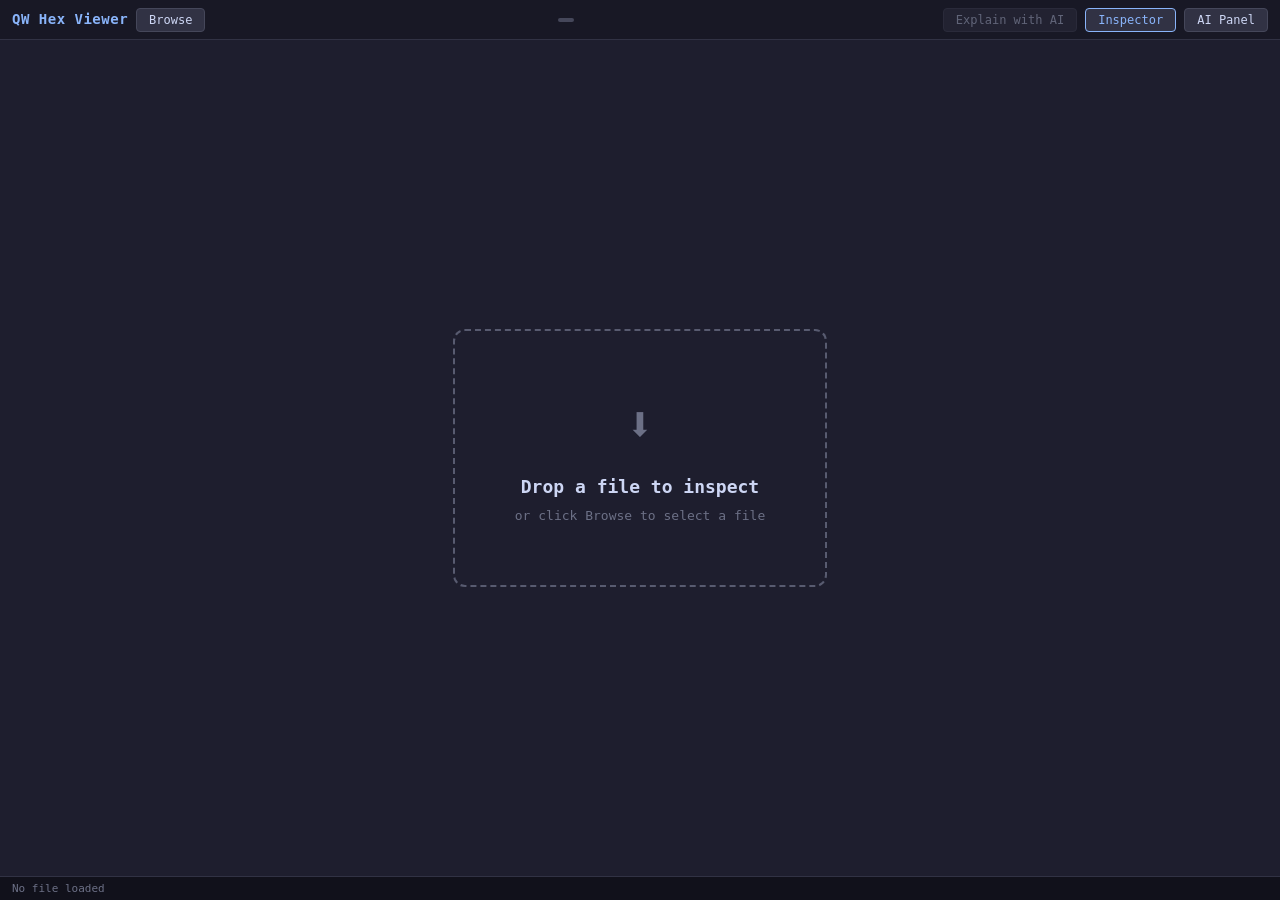
==== qw-wasm/www/index.html @ f8bbe39c "Add T-000030: WASM hex viewer — Rust core + browser UI with AI explain - Rust/WASM core: file detect" ====
<!DOCTYPE html>
<html lang="en">
<head>
  <meta charset="UTF-8">
  <meta name="viewport" content="width=device-width, initial-scale=1.0">
  <title>QW Hex Viewer</title>
  <link rel="icon" href="favicon.ico" type="image/x-icon">
  <link rel="stylesheet" href="style.css">
</head>
<body>
  <!-- Toolbar -->
  <header id="toolbar">
    <div class="toolbar-left">
      <span class="app-title">QW Hex Viewer</span>
      <button id="btn-browse" title="Open file">Browse</button>
      <input type="file" id="file-input" hidden>
    </div>
    <div class="toolbar-center" id="file-info-bar">
      <span id="file-type-badge"></span>
      <span id="file-size-info"></span>
      <span id="file-rows-info"></span>
    </div>
    <div class="toolbar-right">
      <button id="btn-ai-explain" title="Explain file structure with AI" disabled>Explain with AI</button>
      <button id="btn-toggle-inspector" title="Toggle data inspector" class="active">Inspector</button>
      <button id="btn-toggle-ai-panel" title="Toggle AI panel">AI Panel</button>
    </div>
  </header>

  <!-- Main content -->
  <main id="app">
    <!-- Drop zone (shown when no file loaded) -->
    <div id="drop-zone">
      <div class="drop-zone-content">
        <div class="drop-icon">&#x2B07;</div>
        <p class="drop-title">Drop a file to inspect</p>
        <p class="drop-subtitle">or click Browse to select a file</p>
      </div>
    </div>

    <!-- Hex viewer (shown when file loaded) -->
    <div id="hex-viewer" class="hidden">
      <!-- Hex grid area -->
      <div id="hex-grid-wrapper">
        <!-- Column header -->
        <div id="hex-header"></div>
        <!-- Virtual scroll container -->
        <div id="hex-scroll-container">
          <div id="hex-scroll-content"></div>
        </div>
      </div>

      <!-- Data inspector panel (right sidebar) -->
      <aside id="data-inspector" class="side-panel">
        <div class="panel-header">
          <span>Data Inspector</span>
          <div class="endian-toggle">
            <button id="btn-le" class="active" title="Little Endian">LE</button>
            <button id="btn-be" title="Big Endian">BE</button>
          </div>
        </div>
        <div id="inspector-content" class="panel-body">
          <p class="inspector-placeholder">Click a byte to inspect</p>
        </div>
      </aside>

      <!-- AI panel (collapsible right sidebar) -->
      <aside id="ai-panel" class="side-panel collapsed">
        <div class="panel-header">
          <span>AI Analysis</span>
          <button id="btn-close-ai-panel" title="Close">&times;</button>
        </div>
        <div id="ai-panel-content" class="panel-body">
          <p class="inspector-placeholder">Click "Explain with AI" to analyze this file</p>
        </div>
      </aside>
    </div>
  </main>

  <!-- Status bar -->
  <footer id="status-bar">
    <span id="status-file-name">No file loaded</span>
    <span id="status-file-size"></span>
    <span id="status-cursor-offset"></span>
    <span id="status-detected-type"></span>
  </footer>

  <!-- AI API key modal -->
  <div id="api-key-modal" class="modal hidden">
    <div class="modal-backdrop"></div>
    <div class="modal-content">
      <h3>Claude API Key</h3>
      <p>Enter your Anthropic API key to use AI analysis.</p>
      <input type="password" id="api-key-input" placeholder="sk-ant-..." autocomplete="off">
      <div class="modal-actions">
        <button id="btn-cancel-api-key">Cancel</button>
        <button id="btn-save-api-key" class="primary">Save &amp; Explain</button>
      </div>
    </div>
  </div>

  <script type="module" src="app.js"></script>
</body>
</html>
---- qw-wasm/www/style.css ----
/* ===========================================================
   QW Hex Viewer — Catppuccin Mocha-inspired dark theme
   =========================================================== */

:root {
  /* Base palette (Catppuccin Mocha) */
  --bg-base:      #1e1e2e;
  --bg-surface0:  #313244;
  --bg-surface1:  #45475a;
  --bg-surface2:  #585b70;
  --bg-mantle:    #181825;
  --bg-crust:     #11111b;

  --text:         #cdd6f4;
  --text-dim:     #6c7086;
  --text-subtext: #a6adc8;

  --accent-blue:   #89b4fa;
  --accent-mauve:  #cba6f7;
  --accent-green:  #a6e3a1;
  --accent-red:    #f38ba8;
  --accent-yellow: #f9e2af;
  --accent-peach:  #fab387;
  --accent-teal:   #94e2d5;

  /* Semantic tokens */
  --byte-null:      var(--text-dim);
  --byte-printable: var(--text);
  --byte-high:      var(--accent-mauve);
  --byte-control:   var(--accent-peach);
  --byte-whitespace:#7f849c;
  --byte-selected-bg: var(--accent-blue);
  --byte-selected-fg: var(--bg-base);

  --diff-add:    var(--accent-green);
  --diff-remove: var(--accent-red);
  --diff-change: var(--accent-peach);

  /* Sizing */
  --toolbar-height:   40px;
  --statusbar-height: 24px;
  --row-height:       22px;
  --inspector-width:  280px;
  --ai-panel-width:   340px;

  /* Font */
  --font-mono: 'JetBrains Mono', 'Fira Code', 'Cascadia Code', 'SF Mono', 'Consolas', monospace;
}

/* ---- Reset ---- */
*, *::before, *::after { box-sizing: border-box; margin: 0; padding: 0; }

html, body {
  height: 100%;
  overflow: hidden;
  background: var(--bg-base);
  color: var(--text);
  font-family: var(--font-mono);
  font-size: 13px;
  line-height: 1.4;
}

.hidden { display: none !important; }

/* ---- Toolbar ---- */
#toolbar {
  display: flex;
  align-items: center;
  justify-content: space-between;
  height: var(--toolbar-height);
  padding: 0 12px;
  background: var(--bg-mantle);
  border-bottom: 1px solid var(--bg-surface0);
  gap: 12px;
  flex-shrink: 0;
}

.toolbar-left, .toolbar-center, .toolbar-right {
  display: flex;
  align-items: center;
  gap: 8px;
}

.toolbar-center {
  flex: 1;
  justify-content: center;
}

.app-title {
  font-weight: 700;
  font-size: 14px;
  color: var(--accent-blue);
  letter-spacing: 0.5px;
  white-space: nowrap;
}

button {
  font-family: var(--font-mono);
  font-size: 12px;
  padding: 4px 12px;
  border: 1px solid var(--bg-surface1);
  border-radius: 4px;
  background: var(--bg-surface0);
  color: var(--text);
  cursor: pointer;
  transition: background 0.15s, border-color 0.15s;
  white-space: nowrap;
}

button:hover { background: var(--bg-surface1); border-color: var(--bg-surface2); }
button:active { background: var(--bg-surface2); }
button:disabled { opacity: 0.4; cursor: default; }
button.active { border-color: var(--accent-blue); color: var(--accent-blue); }
button.primary { background: var(--accent-blue); color: var(--bg-base); border-color: var(--accent-blue); }
button.primary:hover { opacity: 0.9; }

#file-type-badge {
  background: var(--bg-surface1);
  padding: 2px 8px;
  border-radius: 3px;
  font-size: 11px;
  color: var(--accent-teal);
}

#file-size-info, #file-rows-info {
  font-size: 11px;
  color: var(--text-dim);
}

/* ---- Main layout ---- */
#app {
  flex: 1;
  display: flex;
  overflow: hidden;
  height: calc(100% - var(--toolbar-height) - var(--statusbar-height));
}

body {
  display: flex;
  flex-direction: column;
}

/* ---- Drop zone ---- */
#drop-zone {
  flex: 1;
  display: flex;
  align-items: center;
  justify-content: center;
}

.drop-zone-content {
  text-align: center;
  padding: 60px;
  border: 2px dashed var(--bg-surface2);
  border-radius: 12px;
  transition: border-color 0.25s, background 0.25s;
}

#drop-zone.drag-over .drop-zone-content,
.drop-zone-content:hover {
  border-color: var(--accent-blue);
  background: rgba(137, 180, 250, 0.05);
}

.drop-icon {
  font-size: 48px;
  margin-bottom: 16px;
  color: var(--text-dim);
  transition: color 0.25s, transform 0.25s;
}

#drop-zone.drag-over .drop-icon {
  color: var(--accent-blue);
  transform: translateY(-4px);
}

.drop-title {
  font-size: 18px;
  font-weight: 600;
  margin-bottom: 8px;
}

.drop-subtitle {
  font-size: 13px;
  color: var(--text-dim);
}

/* ---- Hex viewer ---- */
#hex-viewer {
  flex: 1;
  display: flex;
  overflow: hidden;
}

#hex-grid-wrapper {
  flex: 1;
  display: flex;
  flex-direction: column;
  overflow: hidden;
  min-width: 0;
}

/* Column header */
#hex-header {
  display: flex;
  height: var(--row-height);
  padding: 0 12px;
  background: var(--bg-mantle);
  border-bottom: 1px solid var(--bg-surface0);
  color: var(--text-dim);
  font-size: 11px;
  align-items: center;
  flex-shrink: 0;
  user-select: none;
}

.header-offset { width: 80px; flex-shrink: 0; }
.header-hex    { flex: 1; }
.header-ascii  { width: 160px; flex-shrink: 0; padding-left: 12px; }

/* Virtual scroll container */
#hex-scroll-container {
  flex: 1;
  overflow-y: auto;
  overflow-x: hidden;
  position: relative;
}

#hex-scroll-content {
  position: relative;
  width: 100%;
}

/* Hex rows */
.hex-row {
  display: flex;
  align-items: center;
  height: var(--row-height);
  padding: 0 12px;
  position: absolute;
  left: 0;
  right: 0;
  cursor: default;
  user-select: none;
}

.hex-row:hover { background: rgba(205, 214, 244, 0.03); }

.row-offset {
  width: 80px;
  flex-shrink: 0;
  color: var(--text-dim);
  font-size: 12px;
}

.row-hex {
  flex: 1;
  display: flex;
  gap: 0;
}

.row-ascii {
  width: 160px;
  flex-shrink: 0;
  padding-left: 12px;
  color: var(--text-subtext);
  letter-spacing: 1px;
  font-size: 12px;
}

/* Individual hex byte cells */
.hex-byte {
  width: 24px;
  text-align: center;
  font-size: 12px;
  border-radius: 2px;
  cursor: pointer;
  transition: background 0.1s;
}

.hex-byte:hover { background: var(--bg-surface1); }

/* Gap between byte 7 and 8 (0-indexed) */
.hex-byte.gap-after { margin-right: 8px; }

/* Byte type coloring */
.hex-byte.byte-null       { color: var(--byte-null); }
.hex-byte.byte-printable  { color: var(--byte-printable); }
.hex-byte.byte-high       { color: var(--byte-high); }
.hex-byte.byte-control    { color: var(--byte-control); }
.hex-byte.byte-whitespace { color: var(--byte-whitespace); }

/* Selected byte */
.hex-byte.selected {
  background: var(--byte-selected-bg) !important;
  color: var(--byte-selected-fg) !important;
  border-radius: 2px;
}

/* ASCII byte highlight */
.ascii-byte { cursor: pointer; }
.ascii-byte:hover { color: var(--text); }
.ascii-byte.selected {
  background: var(--byte-selected-bg);
  color: var(--byte-selected-fg);
  border-radius: 1px;
}

/* Diff coloring */
.hex-byte.diff-add    { color: var(--diff-add); }
.hex-byte.diff-remove { color: var(--diff-remove); }
.hex-byte.diff-change { color: var(--diff-change); }

/* ---- Side panels ---- */
.side-panel {
  width: var(--inspector-width);
  flex-shrink: 0;
  border-left: 1px solid var(--bg-surface0);
  background: var(--bg-mantle);
  display: flex;
  flex-direction: column;
  overflow: hidden;
  transition: width 0.2s, opacity 0.2s;
}

.side-panel.collapsed {
  width: 0;
  border-left: none;
  opacity: 0;
  pointer-events: none;
}

#ai-panel { width: var(--ai-panel-width); }
#ai-panel.collapsed { width: 0; }

.panel-header {
  display: flex;
  align-items: center;
  justify-content: space-between;
  padding: 8px 12px;
  font-size: 12px;
  font-weight: 600;
  color: var(--text-subtext);
  border-bottom: 1px solid var(--bg-surface0);
  flex-shrink: 0;
}

.panel-body {
  flex: 1;
  overflow-y: auto;
  padding: 8px 12px;
}

.endian-toggle {
  display: flex;
  gap: 2px;
}

.endian-toggle button {
  padding: 2px 6px;
  font-size: 10px;
}

/* Inspector rows */
.inspector-row {
  display: flex;
  justify-content: space-between;
  padding: 3px 0;
  border-bottom: 1px solid var(--bg-surface0);
  font-size: 12px;
}

.inspector-label {
  color: var(--text-dim);
  flex-shrink: 0;
  width: 80px;
}

.inspector-value {
  color: var(--text);
  text-align: right;
  word-break: break-all;
}

.inspector-placeholder {
  color: var(--text-dim);
  font-size: 12px;
  text-align: center;
  padding: 20px 0;
}

/* AI panel content */
#ai-panel-content {
  font-size: 12px;
  line-height: 1.6;
  white-space: pre-wrap;
  word-wrap: break-word;
}

#ai-panel-content .ai-loading {
  color: var(--accent-blue);
  animation: pulse 1.5s ease-in-out infinite;
}

@keyframes pulse {
  0%, 100% { opacity: 0.5; }
  50% { opacity: 1; }
}

#btn-close-ai-panel {
  background: none;
  border: none;
  font-size: 16px;
  padding: 0 4px;
  color: var(--text-dim);
}

#btn-close-ai-panel:hover { color: var(--text); }

/* ---- Status bar ---- */
#status-bar {
  display: flex;
  align-items: center;
  height: var(--statusbar-height);
  padding: 0 12px;
  background: var(--bg-crust);
  border-top: 1px solid var(--bg-surface0);
  font-size: 11px;
  color: var(--text-dim);
  gap: 16px;
  flex-shrink: 0;
}

#status-bar span:not(:empty)::before {
  margin-right: 4px;
}

/* ---- Modal ---- */
.modal {
  position: fixed;
  inset: 0;
  z-index: 1000;
  display: flex;
  align-items: center;
  justify-content: center;
}

.modal-backdrop {
  position: absolute;
  inset: 0;
  background: rgba(0, 0, 0, 0.6);
}

.modal-content {
  position: relative;
  background: var(--bg-surface0);
  border: 1px solid var(--bg-surface1);
  border-radius: 8px;
  padding: 24px;
  width: 400px;
  max-width: 90vw;
}

.modal-content h3 {
  margin-bottom: 8px;
  font-size: 16px;
  color: var(--text);
}

.modal-content p {
  margin-bottom: 16px;
  font-size: 12px;
  color: var(--text-dim);
}

.modal-content input {
  width: 100%;
  padding: 8px 12px;
  border: 1px solid var(--bg-surface2);
  border-radius: 4px;
  background: var(--bg-base);
  color: var(--text);
  font-family: var(--font-mono);
  font-size: 13px;
  margin-bottom: 16px;
}

.modal-content input:focus {
  outline: none;
  border-color: var(--accent-blue);
}

.modal-actions {
  display: flex;
  justify-content: flex-end;
  gap: 8px;
}

/* ---- Scrollbar ---- */
::-webkit-scrollbar {
  width: 8px;
  height: 8px;
}

::-webkit-scrollbar-track {
  background: var(--bg-base);
}

::-webkit-scrollbar-thumb {
  background: var(--bg-surface1);
  border-radius: 4px;
}

::-webkit-scrollbar-thumb:hover {
  background: var(--bg-surface2);
}

/* Firefox scrollbar */
* {
  scrollbar-width: thin;
  scrollbar-color: var(--bg-surface1) var(--bg-base);
}

/* ---- Responsive ---- */
@media (max-width: 900px) {
  :root {
    --inspector-width: 220px;
    --ai-panel-width: 260px;
  }

  .toolbar-center { display: none; }

  .row-ascii { display: none; }
  .header-ascii { display: none; }
}

@media (max-width: 600px) {
  :root {
    --inspector-width: 180px;
  }

  .side-panel:not(.collapsed) {
    position: absolute;
    right: 0;
    top: var(--toolbar-height);
    bottom: var(--statusbar-height);
    z-index: 10;
  }
}
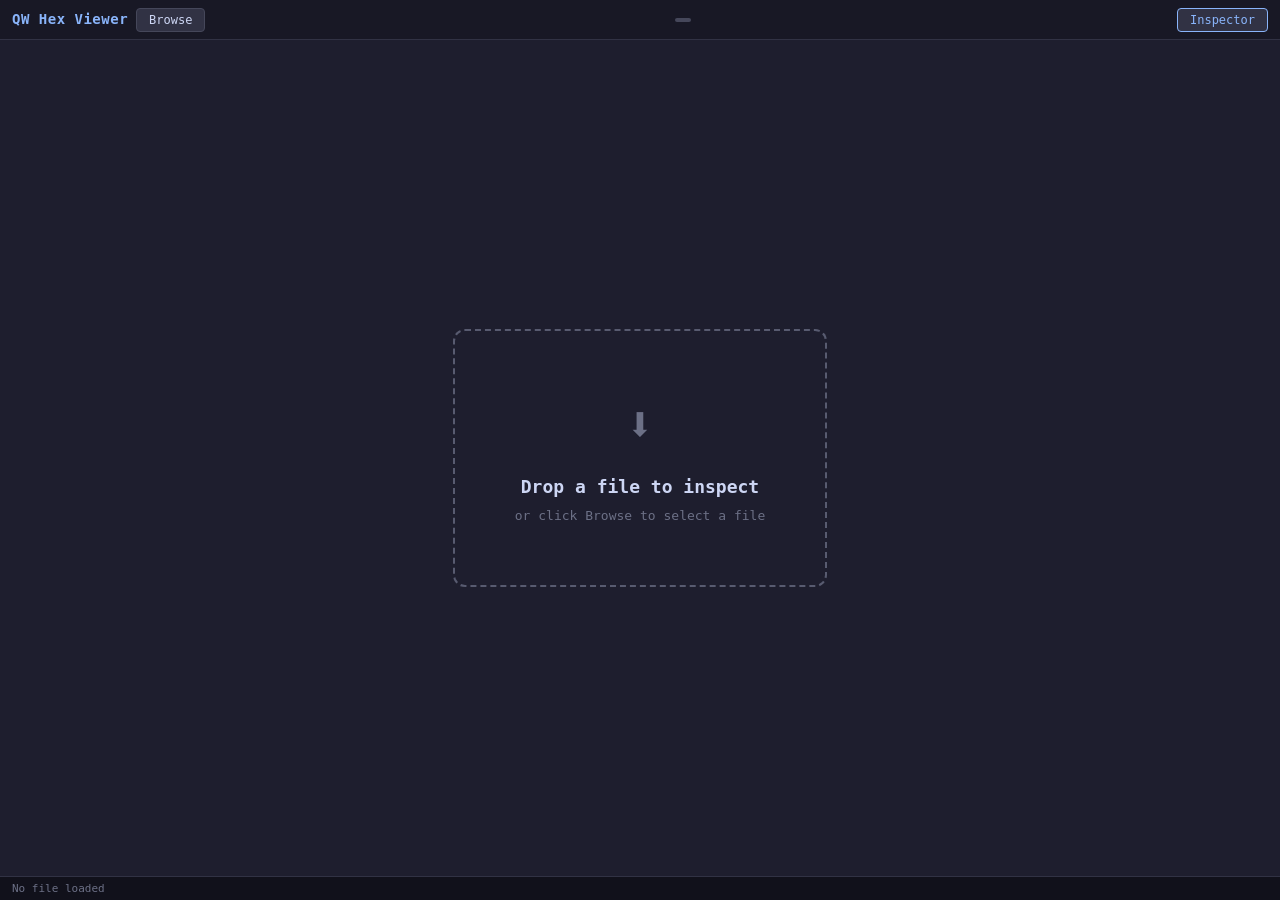
==== commit ab48a952: "Hide non-functional AI buttons in WASM hex viewer (T-000088) Remove Explain with AI button, AI Panel" ====
--- a/qw-wasm/www/index.html
+++ b/qw-wasm/www/index.html
@@ -21,9 +21,7 @@
       <span id="file-rows-info"></span>
     </div>
     <div class="toolbar-right">
-      <button id="btn-ai-explain" title="Explain file structure with AI" disabled>Explain with AI</button>
       <button id="btn-toggle-inspector" title="Toggle data inspector" class="active">Inspector</button>
-      <button id="btn-toggle-ai-panel" title="Toggle AI panel">AI Panel</button>
     </div>
   </header>
 
@@ -64,16 +62,6 @@
         </div>
       </aside>
 
-      <!-- AI panel (collapsible right sidebar) -->
-      <aside id="ai-panel" class="side-panel collapsed">
-        <div class="panel-header">
-          <span>AI Analysis</span>
-          <button id="btn-close-ai-panel" title="Close">&times;</button>
-        </div>
-        <div id="ai-panel-content" class="panel-body">
-          <p class="inspector-placeholder">Click "Explain with AI" to analyze this file</p>
-        </div>
-      </aside>
     </div>
   </main>
 
@@ -85,20 +73,6 @@
     <span id="status-detected-type"></span>
   </footer>
 
-  <!-- AI API key modal -->
-  <div id="api-key-modal" class="modal hidden">
-    <div class="modal-backdrop"></div>
-    <div class="modal-content">
-      <h3>Claude API Key</h3>
-      <p>Enter your Anthropic API key to use AI analysis.</p>
-      <input type="password" id="api-key-input" placeholder="sk-ant-..." autocomplete="off">
-      <div class="modal-actions">
-        <button id="btn-cancel-api-key">Cancel</button>
-        <button id="btn-save-api-key" class="primary">Save &amp; Explain</button>
-      </div>
-    </div>
-  </div>
-
   <script type="module" src="app.js"></script>
 </body>
 </html>
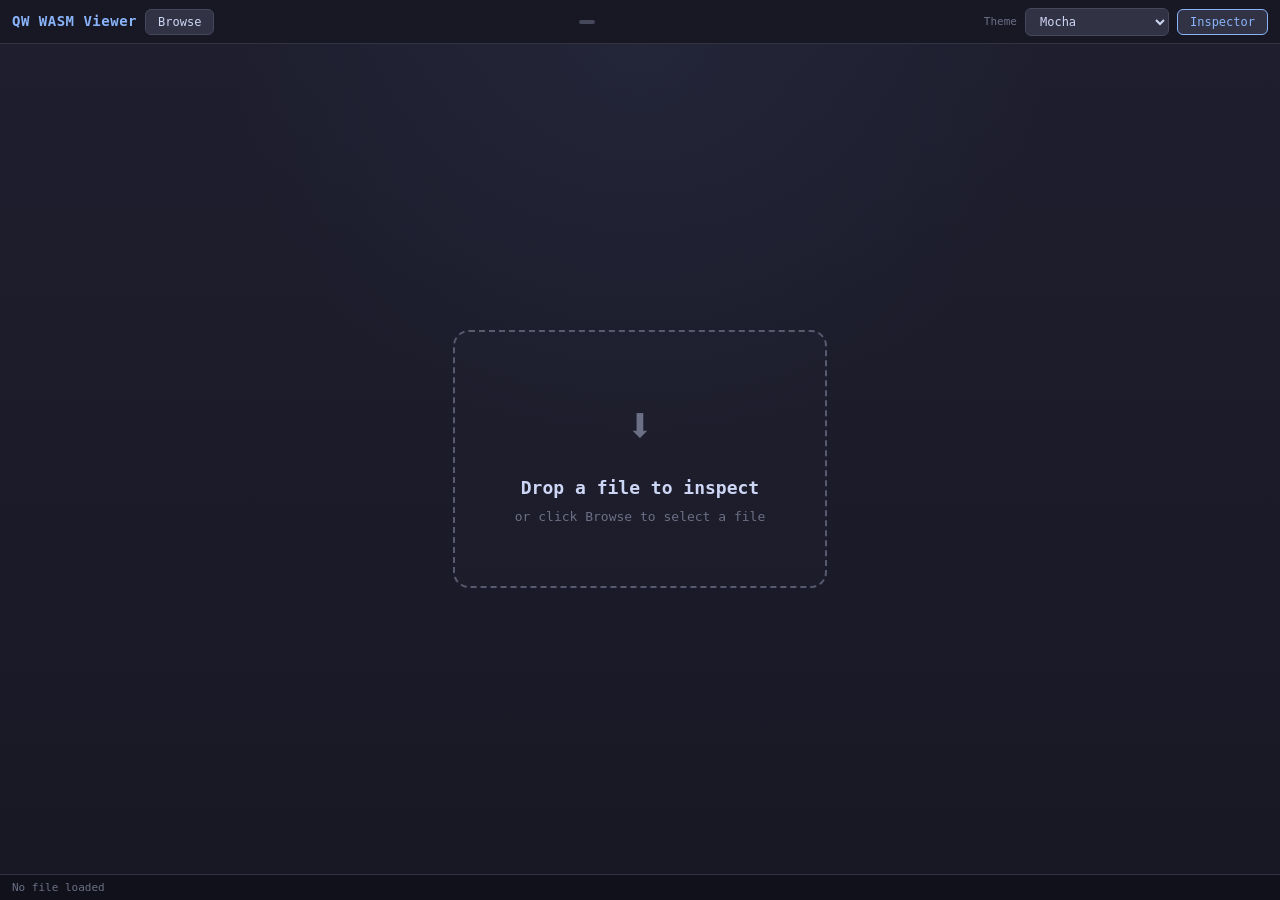
==== commit 46662bd6: "Implement T-000089 WASM text viewer mode" ====
--- a/qw-wasm/www/index.html
+++ b/qw-wasm/www/index.html
@@ -3,24 +3,38 @@
 <head>
   <meta charset="UTF-8">
   <meta name="viewport" content="width=device-width, initial-scale=1.0">
-  <title>QW Hex Viewer</title>
+  <title>QW WASM Viewer</title>
   <link rel="icon" href="favicon.ico" type="image/x-icon">
   <link rel="stylesheet" href="style.css">
 </head>
-<body>
+<body data-theme="mocha">
   <!-- Toolbar -->
   <header id="toolbar">
     <div class="toolbar-left">
-      <span class="app-title">QW Hex Viewer</span>
+      <span class="app-title">QW WASM Viewer</span>
       <button id="btn-browse" title="Open file">Browse</button>
       <input type="file" id="file-input" hidden>
     </div>
     <div class="toolbar-center" id="file-info-bar">
       <span id="file-type-badge"></span>
+      <span id="file-mode-info"></span>
       <span id="file-size-info"></span>
       <span id="file-rows-info"></span>
     </div>
     <div class="toolbar-right">
+      <div id="view-toggle" class="hidden">
+        <button id="btn-view-text" title="Show text view">Text</button>
+        <button id="btn-view-binary" title="Show binary view">Binary</button>
+      </div>
+      <label class="theme-picker" for="theme-select">
+        <span>Theme</span>
+        <select id="theme-select" aria-label="Theme">
+          <option value="mocha">Mocha</option>
+          <option value="light">Light</option>
+          <option value="solarized-dark">Solarized Dark</option>
+          <option value="dracula">Dracula</option>
+        </select>
+      </label>
       <button id="btn-toggle-inspector" title="Toggle data inspector" class="active">Inspector</button>
     </div>
   </header>
@@ -36,31 +50,40 @@
       </div>
     </div>
 
-    <!-- Hex viewer (shown when file loaded) -->
+    <!-- Viewer shell (shown when file loaded) -->
     <div id="hex-viewer" class="hidden">
-      <!-- Hex grid area -->
-      <div id="hex-grid-wrapper">
-        <!-- Column header -->
-        <div id="hex-header"></div>
-        <!-- Virtual scroll container -->
-        <div id="hex-scroll-container">
-          <div id="hex-scroll-content"></div>
+      <section id="text-viewer" class="hidden">
+        <div id="text-view-note" class="viewer-note hidden"></div>
+        <div id="text-scroll-container">
+          <div id="text-content"></div>
         </div>
-      </div>
+      </section>
 
-      <!-- Data inspector panel (right sidebar) -->
-      <aside id="data-inspector" class="side-panel">
-        <div class="panel-header">
-          <span>Data Inspector</span>
-          <div class="endian-toggle">
-            <button id="btn-le" class="active" title="Little Endian">LE</button>
-            <button id="btn-be" title="Big Endian">BE</button>
+      <div id="binary-viewer" class="hidden">
+        <!-- Hex grid area -->
+        <div id="hex-grid-wrapper">
+          <!-- Column header -->
+          <div id="hex-header"></div>
+          <!-- Virtual scroll container -->
+          <div id="hex-scroll-container">
+            <div id="hex-scroll-content"></div>
           </div>
         </div>
-        <div id="inspector-content" class="panel-body">
-          <p class="inspector-placeholder">Click a byte to inspect</p>
-        </div>
-      </aside>
+
+        <!-- Data inspector panel (right sidebar) -->
+        <aside id="data-inspector" class="side-panel">
+          <div class="panel-header">
+            <span>Data Inspector</span>
+            <div class="endian-toggle">
+              <button id="btn-le" class="active" title="Little Endian">LE</button>
+              <button id="btn-be" title="Big Endian">BE</button>
+            </div>
+          </div>
+          <div id="inspector-content" class="panel-body">
+            <p class="inspector-placeholder">Click a byte to inspect</p>
+          </div>
+        </aside>
+      </div>
 
     </div>
   </main>
--- a/qw-wasm/www/style.css
+++ b/qw-wasm/www/style.css
@@ -1,56 +1,159 @@
 /* ===========================================================
-   QW Hex Viewer — Catppuccin Mocha-inspired dark theme
+   QW WASM Viewer
    =========================================================== */
 
 :root {
-  /* Base palette (Catppuccin Mocha) */
-  --bg-base:      #1e1e2e;
-  --bg-surface0:  #313244;
-  --bg-surface1:  #45475a;
-  --bg-surface2:  #585b70;
-  --bg-mantle:    #181825;
-  --bg-crust:     #11111b;
-
-  --text:         #cdd6f4;
-  --text-dim:     #6c7086;
+  --toolbar-height: 44px;
+  --statusbar-height: 26px;
+  --row-height: 22px;
+  --inspector-width: 280px;
+  --font-mono: 'JetBrains Mono', 'Fira Code', 'Cascadia Code', 'SF Mono', 'Consolas', monospace;
+}
+
+body {
+  --bg-base: #1e1e2e;
+  --bg-surface0: #313244;
+  --bg-surface1: #45475a;
+  --bg-surface2: #585b70;
+  --bg-mantle: #181825;
+  --bg-crust: #11111b;
+
+  --text: #cdd6f4;
+  --text-dim: #6c7086;
   --text-subtext: #a6adc8;
 
-  --accent-blue:   #89b4fa;
-  --accent-mauve:  #cba6f7;
-  --accent-green:  #a6e3a1;
-  --accent-red:    #f38ba8;
+  --accent-blue: #89b4fa;
+  --accent-mauve: #cba6f7;
+  --accent-green: #a6e3a1;
+  --accent-red: #f38ba8;
   --accent-yellow: #f9e2af;
-  --accent-peach:  #fab387;
-  --accent-teal:   #94e2d5;
-
-  /* Semantic tokens */
-  --byte-null:      var(--text-dim);
+  --accent-peach: #fab387;
+  --accent-teal: #94e2d5;
+  --accent-pink: #f5c2e7;
+
+  --byte-null: var(--text-dim);
   --byte-printable: var(--text);
-  --byte-high:      var(--accent-mauve);
-  --byte-control:   var(--accent-peach);
-  --byte-whitespace:#7f849c;
+  --byte-high: var(--accent-mauve);
+  --byte-control: var(--accent-peach);
+  --byte-whitespace: #7f849c;
   --byte-selected-bg: var(--accent-blue);
   --byte-selected-fg: var(--bg-base);
 
-  --diff-add:    var(--accent-green);
-  --diff-remove: var(--accent-red);
-  --diff-change: var(--accent-peach);
-
-  /* Sizing */
-  --toolbar-height:   40px;
-  --statusbar-height: 24px;
-  --row-height:       22px;
-  --inspector-width:  280px;
-  --ai-panel-width:   340px;
-
-  /* Font */
-  --font-mono: 'JetBrains Mono', 'Fira Code', 'Cascadia Code', 'SF Mono', 'Consolas', monospace;
-}
-
-/* ---- Reset ---- */
-*, *::before, *::after { box-sizing: border-box; margin: 0; padding: 0; }
-
-html, body {
+  --note-bg: rgba(137, 180, 250, 0.08);
+  --note-border: rgba(137, 180, 250, 0.2);
+  --drop-hover-bg: rgba(137, 180, 250, 0.05);
+
+  --token-keyword: var(--accent-blue);
+  --token-string: var(--accent-green);
+  --token-number: var(--accent-peach);
+  --token-comment: var(--text-dim);
+  --token-function: var(--accent-blue);
+  --token-type: var(--accent-teal);
+  --token-property: var(--accent-yellow);
+  --token-tag: var(--accent-red);
+  --token-attribute: var(--accent-mauve);
+  --token-punctuation: var(--text-subtext);
+  --token-heading: var(--accent-blue);
+  --token-link: var(--accent-pink);
+  --token-emphasis: var(--accent-yellow);
+  --token-code-block: var(--accent-green);
+
+  --text-panel-divider: rgba(255, 255, 255, 0.06);
+}
+
+body[data-theme='light'] {
+  --bg-base: #f5f1e8;
+  --bg-surface0: #ede6d9;
+  --bg-surface1: #dfd5c4;
+  --bg-surface2: #cdbfa8;
+  --bg-mantle: #faf6ee;
+  --bg-crust: #e6dccd;
+
+  --text: #2f241b;
+  --text-dim: #8a7b68;
+  --text-subtext: #65584a;
+
+  --accent-blue: #2d66c3;
+  --accent-mauve: #8b4fd1;
+  --accent-green: #2a8a52;
+  --accent-red: #bd3b45;
+  --accent-yellow: #9b6710;
+  --accent-peach: #cc6d2b;
+  --accent-teal: #007b7b;
+  --accent-pink: #a5448e;
+
+  --byte-whitespace: #9b8b77;
+  --byte-selected-fg: #faf6ee;
+  --note-bg: rgba(45, 102, 195, 0.08);
+  --note-border: rgba(45, 102, 195, 0.2);
+  --drop-hover-bg: rgba(45, 102, 195, 0.05);
+  --text-panel-divider: rgba(47, 36, 27, 0.12);
+}
+
+body[data-theme='solarized-dark'] {
+  --bg-base: #002b36;
+  --bg-surface0: #073642;
+  --bg-surface1: #0c4b5a;
+  --bg-surface2: #245764;
+  --bg-mantle: #00212b;
+  --bg-crust: #00161d;
+
+  --text: #93a1a1;
+  --text-dim: #586e75;
+  --text-subtext: #839496;
+
+  --accent-blue: #268bd2;
+  --accent-mauve: #6c71c4;
+  --accent-green: #859900;
+  --accent-red: #dc322f;
+  --accent-yellow: #b58900;
+  --accent-peach: #cb4b16;
+  --accent-teal: #2aa198;
+  --accent-pink: #d33682;
+
+  --byte-whitespace: #657b83;
+  --note-bg: rgba(38, 139, 210, 0.08);
+  --note-border: rgba(38, 139, 210, 0.22);
+  --drop-hover-bg: rgba(38, 139, 210, 0.06);
+  --text-panel-divider: rgba(147, 161, 161, 0.12);
+}
+
+body[data-theme='dracula'] {
+  --bg-base: #282a36;
+  --bg-surface0: #343746;
+  --bg-surface1: #44475a;
+  --bg-surface2: #5a5d73;
+  --bg-mantle: #21222c;
+  --bg-crust: #191a21;
+
+  --text: #f8f8f2;
+  --text-dim: #8b90aa;
+  --text-subtext: #c0c5dd;
+
+  --accent-blue: #8be9fd;
+  --accent-mauve: #bd93f9;
+  --accent-green: #50fa7b;
+  --accent-red: #ff5555;
+  --accent-yellow: #f1fa8c;
+  --accent-peach: #ffb86c;
+  --accent-teal: #6ee7d7;
+  --accent-pink: #ff79c6;
+
+  --byte-whitespace: #9aa1c0;
+  --note-bg: rgba(139, 233, 253, 0.08);
+  --note-border: rgba(139, 233, 253, 0.2);
+  --drop-hover-bg: rgba(139, 233, 253, 0.06);
+  --text-panel-divider: rgba(248, 248, 242, 0.08);
+}
+
+*, *::before, *::after {
+  box-sizing: border-box;
+  margin: 0;
+  padding: 0;
+}
+
+html,
+body {
   height: 100%;
   overflow: hidden;
   background: var(--bg-base);
@@ -60,9 +163,70 @@
   line-height: 1.4;
 }
 
-.hidden { display: none !important; }
-
-/* ---- Toolbar ---- */
+body {
+  display: flex;
+  flex-direction: column;
+}
+
+.hidden {
+  display: none !important;
+}
+
+button,
+select {
+  font-family: var(--font-mono);
+}
+
+button {
+  font-size: 12px;
+  padding: 5px 12px;
+  border: 1px solid var(--bg-surface1);
+  border-radius: 6px;
+  background: var(--bg-surface0);
+  color: var(--text);
+  cursor: pointer;
+  transition: background 0.15s, border-color 0.15s, color 0.15s;
+  white-space: nowrap;
+}
+
+button:hover {
+  background: var(--bg-surface1);
+  border-color: var(--bg-surface2);
+}
+
+button:active {
+  background: var(--bg-surface2);
+}
+
+button:disabled {
+  opacity: 0.45;
+  cursor: default;
+}
+
+button.active {
+  border-color: var(--accent-blue);
+  color: var(--accent-blue);
+}
+
+button.primary {
+  background: var(--accent-blue);
+  border-color: var(--accent-blue);
+  color: var(--bg-base);
+}
+
+button.primary:hover {
+  opacity: 0.92;
+}
+
+select {
+  border: 1px solid var(--bg-surface1);
+  border-radius: 6px;
+  background: var(--bg-surface0);
+  color: var(--text);
+  padding: 5px 10px;
+  font-size: 12px;
+}
+
 #toolbar {
   display: flex;
   align-items: center;
@@ -75,7 +239,9 @@
   flex-shrink: 0;
 }
 
-.toolbar-left, .toolbar-center, .toolbar-right {
+.toolbar-left,
+.toolbar-center,
+.toolbar-right {
   display: flex;
   align-items: center;
   gap: 8px;
@@ -84,82 +250,81 @@
 .toolbar-center {
   flex: 1;
   justify-content: center;
+  min-width: 0;
+}
+
+.toolbar-right {
+  justify-content: flex-end;
 }
 
 .app-title {
+  font-size: 14px;
   font-weight: 700;
-  font-size: 14px;
+  letter-spacing: 0.5px;
   color: var(--accent-blue);
-  letter-spacing: 0.5px;
   white-space: nowrap;
 }
 
-button {
-  font-family: var(--font-mono);
-  font-size: 12px;
-  padding: 4px 12px;
-  border: 1px solid var(--bg-surface1);
-  border-radius: 4px;
-  background: var(--bg-surface0);
-  color: var(--text);
-  cursor: pointer;
-  transition: background 0.15s, border-color 0.15s;
-  white-space: nowrap;
-}
-
-button:hover { background: var(--bg-surface1); border-color: var(--bg-surface2); }
-button:active { background: var(--bg-surface2); }
-button:disabled { opacity: 0.4; cursor: default; }
-button.active { border-color: var(--accent-blue); color: var(--accent-blue); }
-button.primary { background: var(--accent-blue); color: var(--bg-base); border-color: var(--accent-blue); }
-button.primary:hover { opacity: 0.9; }
+#view-toggle {
+  display: flex;
+  gap: 4px;
+}
+
+.theme-picker {
+  display: flex;
+  align-items: center;
+  gap: 8px;
+  color: var(--text-dim);
+  font-size: 11px;
+}
 
 #file-type-badge {
   background: var(--bg-surface1);
   padding: 2px 8px;
-  border-radius: 3px;
+  border-radius: 999px;
   font-size: 11px;
   color: var(--accent-teal);
 }
 
-#file-size-info, #file-rows-info {
+#file-mode-info,
+#file-size-info,
+#file-rows-info {
   font-size: 11px;
   color: var(--text-dim);
-}
-
-/* ---- Main layout ---- */
+  white-space: nowrap;
+}
+
 #app {
   flex: 1;
   display: flex;
   overflow: hidden;
-  height: calc(100% - var(--toolbar-height) - var(--statusbar-height));
-}
-
-body {
-  display: flex;
-  flex-direction: column;
-}
-
-/* ---- Drop zone ---- */
+  min-height: 0;
+}
+
 #drop-zone {
   flex: 1;
   display: flex;
   align-items: center;
   justify-content: center;
+  background:
+    radial-gradient(circle at top, var(--drop-hover-bg), transparent 40%),
+    linear-gradient(180deg, var(--bg-base), var(--bg-mantle));
 }
 
 .drop-zone-content {
   text-align: center;
   padding: 60px;
   border: 2px dashed var(--bg-surface2);
-  border-radius: 12px;
-  transition: border-color 0.25s, background 0.25s;
+  border-radius: 16px;
+  transition: border-color 0.25s, background 0.25s, transform 0.25s;
+  background: rgba(255, 255, 255, 0.01);
 }
 
 #drop-zone.drag-over .drop-zone-content,
 .drop-zone-content:hover {
   border-color: var(--accent-blue);
-  background: rgba(137, 180, 250, 0.05);
+  background: var(--drop-hover-bg);
+  transform: translateY(-2px);
 }
 
 .drop-icon {
@@ -185,11 +350,127 @@
   color: var(--text-dim);
 }
 
-/* ---- Hex viewer ---- */
+#hex-viewer,
+#binary-viewer,
+#text-viewer {
+  flex: 1;
+  display: flex;
+  min-width: 0;
+  min-height: 0;
+}
+
 #hex-viewer {
-  flex: 1;
-  display: flex;
+  background: linear-gradient(180deg, var(--bg-base), var(--bg-mantle));
+}
+
+#binary-viewer {
   overflow: hidden;
+}
+
+#text-viewer {
+  flex-direction: column;
+  overflow: hidden;
+}
+
+.viewer-note {
+  margin: 12px 12px 0;
+  padding: 10px 12px;
+  border-radius: 10px;
+  background: var(--note-bg);
+  border: 1px solid var(--note-border);
+  color: var(--text-subtext);
+  font-size: 12px;
+}
+
+#text-scroll-container {
+  flex: 1;
+  overflow: auto;
+  padding: 10px 0 18px;
+}
+
+#text-content {
+  padding: 0 12px;
+  min-width: max-content;
+}
+
+.text-line {
+  display: grid;
+  grid-template-columns: 72px minmax(0, 1fr);
+  min-height: 24px;
+}
+
+.text-line-number {
+  padding: 2px 16px 2px 0;
+  text-align: right;
+  color: var(--text-dim);
+  user-select: none;
+  border-right: 1px solid var(--text-panel-divider);
+}
+
+.text-line-content {
+  padding: 2px 0 2px 16px;
+  white-space: pre-wrap;
+  word-break: break-word;
+}
+
+.token-keyword {
+  color: var(--token-keyword);
+}
+
+.token-string {
+  color: var(--token-string);
+}
+
+.token-number {
+  color: var(--token-number);
+}
+
+.token-comment {
+  color: var(--token-comment);
+  font-style: italic;
+}
+
+.token-function {
+  color: var(--token-function);
+}
+
+.token-type {
+  color: var(--token-type);
+}
+
+.token-property {
+  color: var(--token-property);
+}
+
+.token-tag {
+  color: var(--token-tag);
+}
+
+.token-attribute {
+  color: var(--token-attribute);
+}
+
+.token-punctuation {
+  color: var(--token-punctuation);
+}
+
+.token-heading {
+  color: var(--token-heading);
+  font-weight: 700;
+}
+
+.token-link {
+  color: var(--token-link);
+  text-decoration: underline;
+}
+
+.token-emphasis {
+  color: var(--token-emphasis);
+  font-style: italic;
+}
+
+.token-code-block {
+  color: var(--token-code-block);
 }
 
 #hex-grid-wrapper {
@@ -200,25 +481,34 @@
   min-width: 0;
 }
 
-/* Column header */
 #hex-header {
   display: flex;
+  align-items: center;
   height: var(--row-height);
   padding: 0 12px;
   background: var(--bg-mantle);
   border-bottom: 1px solid var(--bg-surface0);
   color: var(--text-dim);
   font-size: 11px;
-  align-items: center;
   flex-shrink: 0;
   user-select: none;
 }
 
-.header-offset { width: 80px; flex-shrink: 0; }
-.header-hex    { flex: 1; }
-.header-ascii  { width: 160px; flex-shrink: 0; padding-left: 12px; }
-
-/* Virtual scroll container */
+.header-offset {
+  width: 80px;
+  flex-shrink: 0;
+}
+
+.header-hex {
+  flex: 1;
+}
+
+.header-ascii {
+  width: 160px;
+  flex-shrink: 0;
+  padding-left: 12px;
+}
+
 #hex-scroll-container {
   flex: 1;
   overflow-y: auto;
@@ -231,20 +521,21 @@
   width: 100%;
 }
 
-/* Hex rows */
 .hex-row {
+  position: absolute;
+  left: 0;
+  right: 0;
   display: flex;
   align-items: center;
   height: var(--row-height);
   padding: 0 12px;
-  position: absolute;
-  left: 0;
-  right: 0;
   cursor: default;
   user-select: none;
 }
 
-.hex-row:hover { background: rgba(205, 214, 244, 0.03); }
+.hex-row:hover {
+  background: rgba(255, 255, 255, 0.03);
+}
 
 .row-offset {
   width: 80px;
@@ -256,7 +547,6 @@
 .row-hex {
   flex: 1;
   display: flex;
-  gap: 0;
 }
 
 .row-ascii {
@@ -268,7 +558,6 @@
   font-size: 12px;
 }
 
-/* Individual hex byte cells */
 .hex-byte {
   width: 24px;
   text-align: center;
@@ -278,40 +567,53 @@
   transition: background 0.1s;
 }
 
-.hex-byte:hover { background: var(--bg-surface1); }
-
-/* Gap between byte 7 and 8 (0-indexed) */
-.hex-byte.gap-after { margin-right: 8px; }
-
-/* Byte type coloring */
-.hex-byte.byte-null       { color: var(--byte-null); }
-.hex-byte.byte-printable  { color: var(--byte-printable); }
-.hex-byte.byte-high       { color: var(--byte-high); }
-.hex-byte.byte-control    { color: var(--byte-control); }
-.hex-byte.byte-whitespace { color: var(--byte-whitespace); }
-
-/* Selected byte */
+.hex-byte:hover {
+  background: var(--bg-surface1);
+}
+
+.hex-byte.gap-after {
+  margin-right: 8px;
+}
+
+.hex-byte.byte-null {
+  color: var(--byte-null);
+}
+
+.hex-byte.byte-printable {
+  color: var(--byte-printable);
+}
+
+.hex-byte.byte-high {
+  color: var(--byte-high);
+}
+
+.hex-byte.byte-control {
+  color: var(--byte-control);
+}
+
+.hex-byte.byte-whitespace {
+  color: var(--byte-whitespace);
+}
+
 .hex-byte.selected {
   background: var(--byte-selected-bg) !important;
   color: var(--byte-selected-fg) !important;
-  border-radius: 2px;
-}
-
-/* ASCII byte highlight */
-.ascii-byte { cursor: pointer; }
-.ascii-byte:hover { color: var(--text); }
+}
+
+.ascii-byte {
+  cursor: pointer;
+}
+
+.ascii-byte:hover {
+  color: var(--text);
+}
+
 .ascii-byte.selected {
   background: var(--byte-selected-bg);
   color: var(--byte-selected-fg);
-  border-radius: 1px;
-}
-
-/* Diff coloring */
-.hex-byte.diff-add    { color: var(--diff-add); }
-.hex-byte.diff-remove { color: var(--diff-remove); }
-.hex-byte.diff-change { color: var(--diff-change); }
-
-/* ---- Side panels ---- */
+  border-radius: 2px;
+}
+
 .side-panel {
   width: var(--inspector-width);
   flex-shrink: 0;
@@ -330,9 +632,6 @@
   pointer-events: none;
 }
 
-#ai-panel { width: var(--ai-panel-width); }
-#ai-panel.collapsed { width: 0; }
-
 .panel-header {
   display: flex;
   align-items: center;
@@ -361,11 +660,11 @@
   font-size: 10px;
 }
 
-/* Inspector rows */
 .inspector-row {
   display: flex;
   justify-content: space-between;
-  padding: 3px 0;
+  gap: 16px;
+  padding: 4px 0;
   border-bottom: 1px solid var(--bg-surface0);
   font-size: 12px;
 }
@@ -389,114 +688,21 @@
   padding: 20px 0;
 }
 
-/* AI panel content */
-#ai-panel-content {
-  font-size: 12px;
-  line-height: 1.6;
-  white-space: pre-wrap;
-  word-wrap: break-word;
-}
-
-#ai-panel-content .ai-loading {
-  color: var(--accent-blue);
-  animation: pulse 1.5s ease-in-out infinite;
-}
-
-@keyframes pulse {
-  0%, 100% { opacity: 0.5; }
-  50% { opacity: 1; }
-}
-
-#btn-close-ai-panel {
-  background: none;
-  border: none;
-  font-size: 16px;
-  padding: 0 4px;
-  color: var(--text-dim);
-}
-
-#btn-close-ai-panel:hover { color: var(--text); }
-
-/* ---- Status bar ---- */
 #status-bar {
   display: flex;
   align-items: center;
+  gap: 16px;
   height: var(--statusbar-height);
   padding: 0 12px;
   background: var(--bg-crust);
   border-top: 1px solid var(--bg-surface0);
   font-size: 11px;
   color: var(--text-dim);
-  gap: 16px;
-  flex-shrink: 0;
-}
-
-#status-bar span:not(:empty)::before {
-  margin-right: 4px;
-}
-
-/* ---- Modal ---- */
-.modal {
-  position: fixed;
-  inset: 0;
-  z-index: 1000;
-  display: flex;
-  align-items: center;
-  justify-content: center;
-}
-
-.modal-backdrop {
-  position: absolute;
-  inset: 0;
-  background: rgba(0, 0, 0, 0.6);
-}
-
-.modal-content {
-  position: relative;
-  background: var(--bg-surface0);
-  border: 1px solid var(--bg-surface1);
-  border-radius: 8px;
-  padding: 24px;
-  width: 400px;
-  max-width: 90vw;
-}
-
-.modal-content h3 {
-  margin-bottom: 8px;
-  font-size: 16px;
-  color: var(--text);
-}
-
-.modal-content p {
-  margin-bottom: 16px;
-  font-size: 12px;
-  color: var(--text-dim);
-}
-
-.modal-content input {
-  width: 100%;
-  padding: 8px 12px;
-  border: 1px solid var(--bg-surface2);
-  border-radius: 4px;
-  background: var(--bg-base);
-  color: var(--text);
-  font-family: var(--font-mono);
-  font-size: 13px;
-  margin-bottom: 16px;
-}
-
-.modal-content input:focus {
-  outline: none;
-  border-color: var(--accent-blue);
-}
-
-.modal-actions {
-  display: flex;
-  justify-content: flex-end;
-  gap: 8px;
-}
-
-/* ---- Scrollbar ---- */
+  flex-shrink: 0;
+  overflow-x: auto;
+  white-space: nowrap;
+}
+
 ::-webkit-scrollbar {
   width: 8px;
   height: 8px;
@@ -508,30 +714,48 @@
 
 ::-webkit-scrollbar-thumb {
   background: var(--bg-surface1);
-  border-radius: 4px;
+  border-radius: 999px;
 }
 
 ::-webkit-scrollbar-thumb:hover {
   background: var(--bg-surface2);
 }
 
-/* Firefox scrollbar */
 * {
   scrollbar-width: thin;
   scrollbar-color: var(--bg-surface1) var(--bg-base);
 }
 
-/* ---- Responsive ---- */
+@media (max-width: 1100px) {
+  .toolbar-center {
+    display: none;
+  }
+}
+
 @media (max-width: 900px) {
   :root {
     --inspector-width: 220px;
-    --ai-panel-width: 260px;
-  }
-
-  .toolbar-center { display: none; }
-
-  .row-ascii { display: none; }
-  .header-ascii { display: none; }
+  }
+
+  #toolbar {
+    flex-wrap: wrap;
+    height: auto;
+    padding: 10px 12px;
+  }
+
+  .toolbar-right {
+    width: 100%;
+    justify-content: space-between;
+  }
+
+  .row-ascii,
+  .header-ascii {
+    display: none;
+  }
+
+  .text-line {
+    grid-template-columns: 56px minmax(0, 1fr);
+  }
 }
 
 @media (max-width: 600px) {
@@ -542,8 +766,30 @@
   .side-panel:not(.collapsed) {
     position: absolute;
     right: 0;
-    top: var(--toolbar-height);
-    bottom: var(--statusbar-height);
+    top: 0;
+    bottom: 0;
     z-index: 10;
   }
-}
+
+  .toolbar-right {
+    flex-wrap: wrap;
+    gap: 6px;
+  }
+
+  .theme-picker {
+    width: 100%;
+    justify-content: space-between;
+  }
+
+  .theme-picker select {
+    flex: 1;
+  }
+
+  #text-content {
+    min-width: 100%;
+  }
+
+  .text-line-content {
+    padding-left: 12px;
+  }
+}
